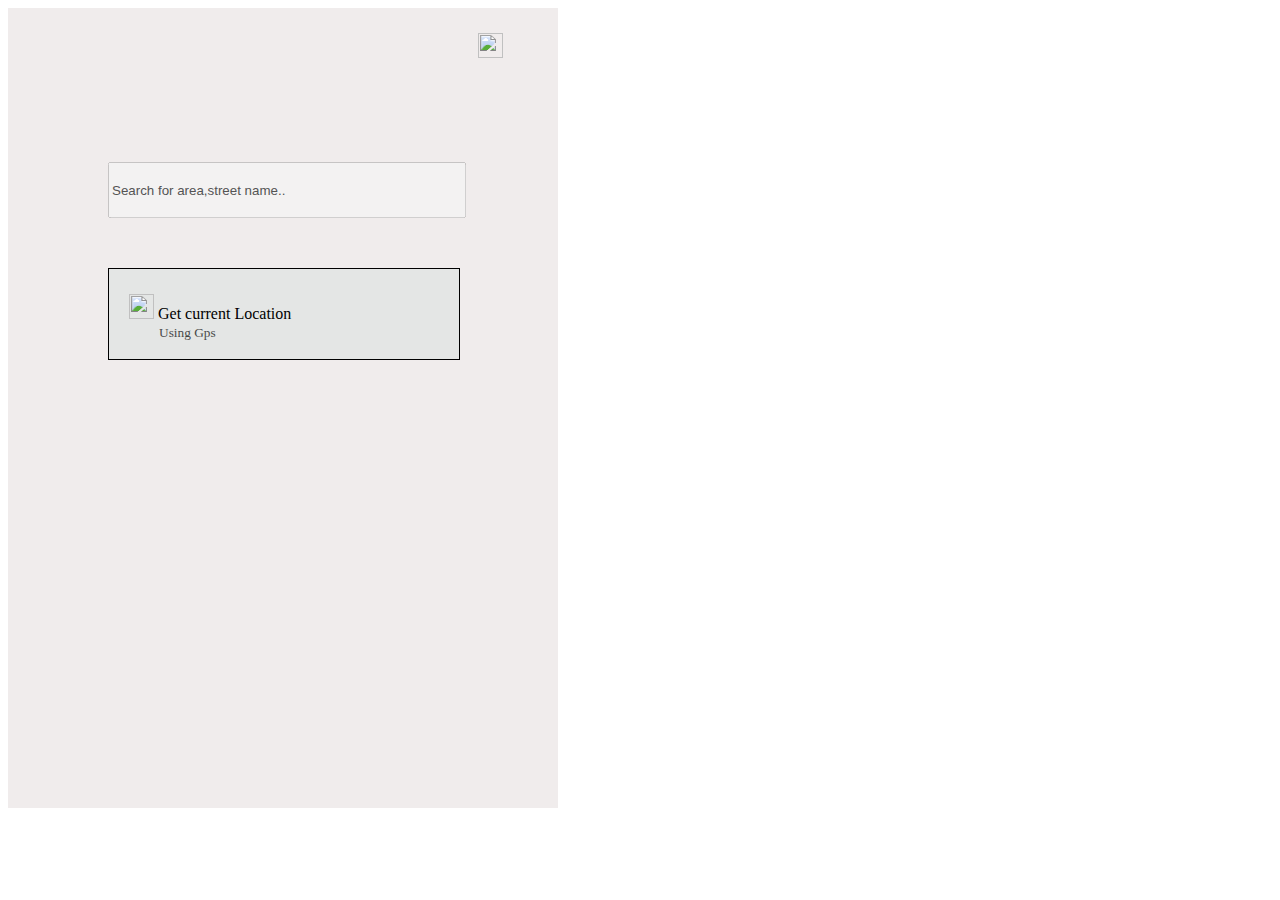
==== swiggynav.html @ 8e2d339f "l" ====
<!DOCTYPE html>
<html lang="en">
  <head>
    <meta charset="UTF-8" />
    <meta name="viewport" content="width=device-width, initial-scale=1.0" />
    <title>Document</title>
    <style>
      .main {
        height: 800px;
        width: 550px;
        background-color: rgb(240, 236, 236);
        display: flex;
        display: block;
      }
      img {
        height: 25px;
        width: 25px;
        margin-top: 25px;
        margin-left: 20px;
      }
      .box2 {
        height: 90px;
        width: 350px;
        background-color: rgb(228, 230, 229);
        border: 1px solid black;
        margin-top: 50px;
        margin-left: 100px;
      }
      input {
        margin-top: 100px;
        margin-left: 100px;
      }
    </style>
  </head>
  <body>
    <div class="main">
      <div style="padding-left: 450px">
        <a href="./index.html"><img src="images folder/icongps.png" /></a>
      </div>
      <input
        style="width: 350px; height: 50px"
        value="Search for area,street name.."
        disabled
      />
      <div class="box2">
        <img style="padding-top: px" src="images folder/gpsiconswiggy.png" />
        Get current Location<br /><small style="margin-left: 50px; opacity: 0.7"
          >Using Gps</small
        >
      </div>
    </div>
  </body>
</html>
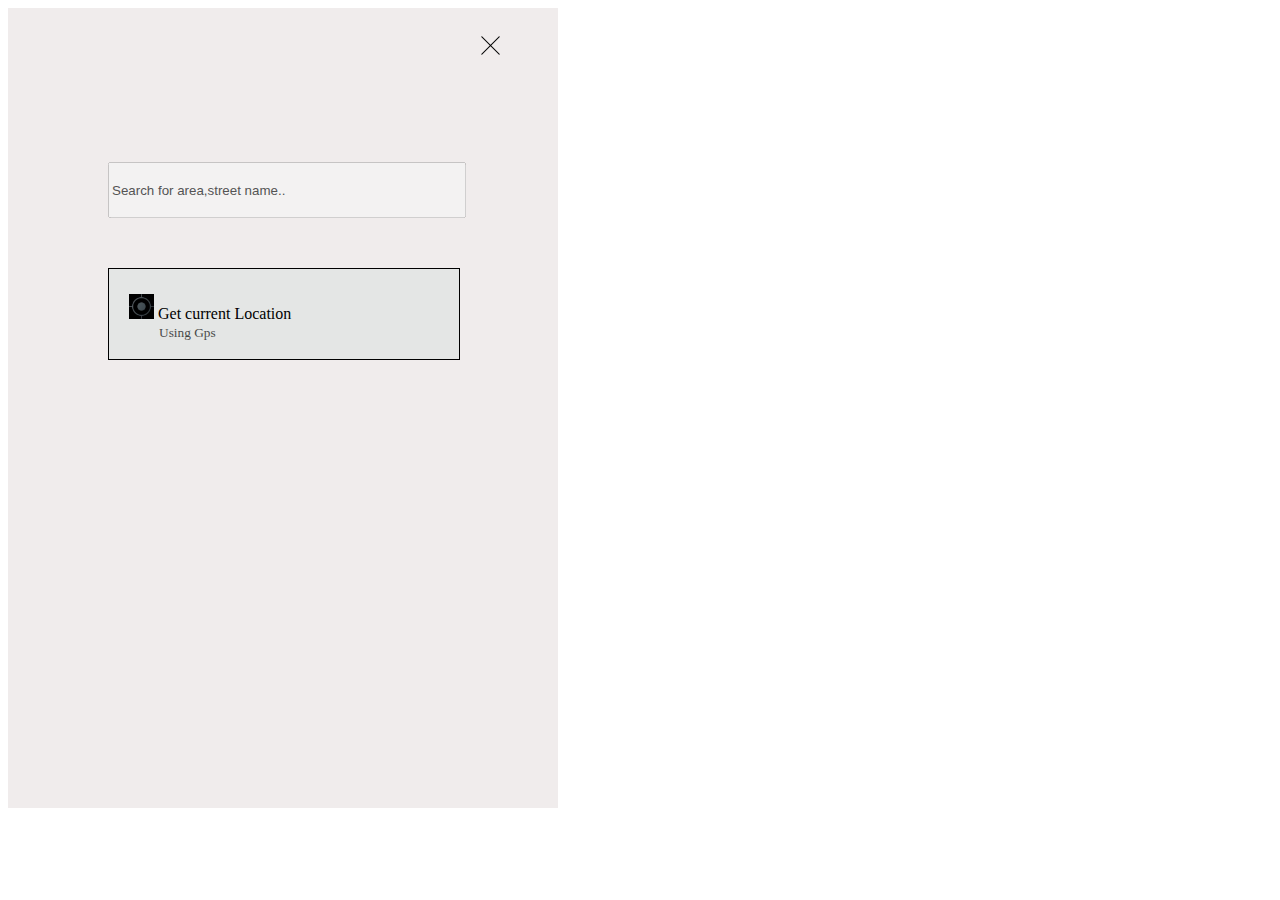
==== commit 7aff2dfc: "updated" ====
--- a/swiggynav.html
+++ b/swiggynav.html
@@ -35,7 +35,7 @@
   <body>
     <div class="main">
       <div style="padding-left: 450px">
-        <a href="./index.html"><img src="images folder/icongps.png" /></a>
+        <a href="./index.html"><img src="images/wrong.png" /></a>
       </div>
       <input
         style="width: 350px; height: 50px"
@@ -43,7 +43,7 @@
         disabled
       />
       <div class="box2">
-        <img style="padding-top: px" src="images folder/gpsiconswiggy.png" />
+        <img style="padding-top: px" src="images/gpsicon.png" />
         Get current Location<br /><small style="margin-left: 50px; opacity: 0.7"
           >Using Gps</small
         >
